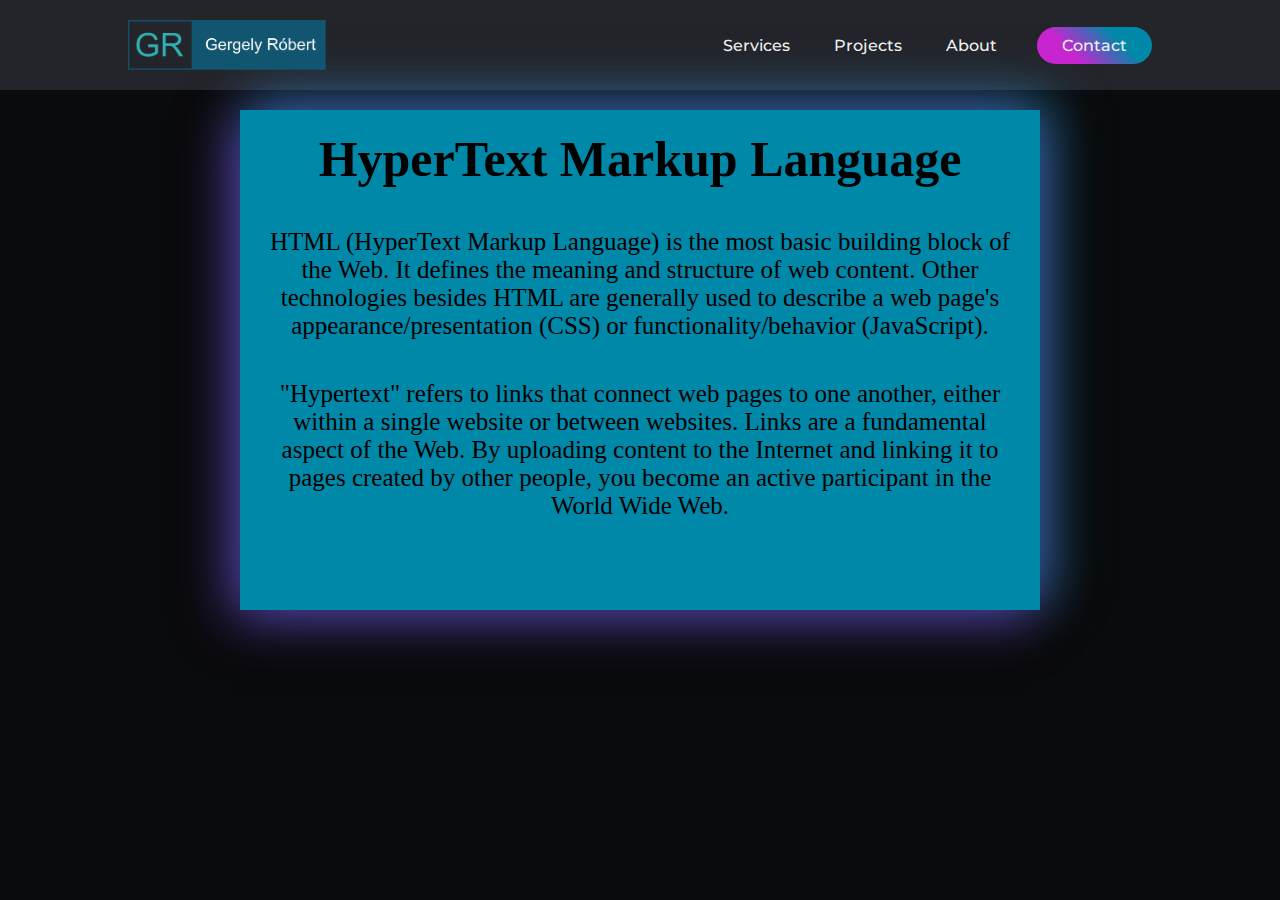
==== index.html @ 697a5683 "Final" ====
<!DOCTYPE html>
<html lang="en">

<head>
    <meta charset="UTF-8">
    <meta http-equiv="X-UA-Compatible" content="IE=edge">
    <meta name="viewport" content="width=device-width, initial-scale=1.0">
    <meta name="description" content="">
    <link rel="stylesheet" href="style.css">

    <title>Nav_bar_1</title>

</head>

<body>
    <header>
        <img class="logo" src="images/gr-logo.png" alt="gr-logo">
        <nav>
            <ul class="nav_links">
                <li><a href="#">Services</a></li>
                <li><a href="#">Projects</a></li>
                <li><a href="#">About</a></li>
            </ul>

        </nav>

        <a class="cta" href="#"><button type="button">Contact</button></a>
    </header>

    <!-- .container>.buttons>a[href="#"].btn.btn-${Click Me}*3
            EZ a COMMAND EZT CSINALJA
    <div class="container">
        <div class="buttons">
            <a href="#" class="btn btn-1">Click Me</a>
            <a href="#" class="btn btn-2">Click Me</a>
            <a href="#" class="btn btn-3">Click Me</a>
        </div>
    </div> -->

    <div class="content">
        <h1>HyperText Markup Language</h1>
        <p>HTML (HyperText Markup Language) is the most basic building block of the Web. It defines the meaning and
            structure of web content. Other technologies besides HTML are generally used to describe a web page's
            appearance/presentation (CSS) or functionality/behavior (JavaScript).</p>

        <p><span>"Hypertext"</span> refers to links that connect web pages to one another, either within a single website or between
            websites. Links are a fundamental aspect of the Web. By uploading content to the Internet and linking it to
            pages created by other people, you become an active participant in the World Wide Web.</p>
    </div>

</body>

</html>
---- style.css ----
@import url('https://fonts.googleapis.com/css2?family=Montserrat:wght@500&family=Poppins&display=swap');

* {
    box-sizing: border-box;
    margin: 0;
    padding: 0;
}

body{
    background-color: #0a0b0c;
    
}

li,
a,
button {
    font-family: 'Montserrat', sans-serif;
    font-weight: 500;
    font-size: 16px;
    color: #edf0f1;
    text-decoration: none;
}

header {
    display: flex;
    justify-content: flex-end;
    align-items: center;
    padding: 20px 10%;
    background-color: #24252a;
}

.logo {
    cursor: pointer;
    margin-right: auto;
}


.nav_links {
    list-style: none;
}

.nav_links li {
    display: inline-block;
    padding: 0px 20px;
}

.nav_links li a {
    transition: all 0.3s ease 0s;
}

.nav_links li a:hover {
    color: #0088a9;
}

button {
    margin-left: 20px;
    padding: 9px 25px;
    background-image: linear-gradient(225deg, #0088a9 30%, #C625d0 70%);
    border: none;
    border-radius: 50px;
    cursor: pointer;
    transition: all 0.3s ease 0s;
    margin-left: 20px;
}

button:hover {
    box-shadow: -10px 10px 25px 0 rgba(143, 64, 248, 0.5), 10px -10px 25px 0 rgba(39, 200, 255, 0.5);

}


.logo {
    height: 50px;
    /* width: 40px; */
}

/*--------------{ DIV->CONTENT }-----------------*/

.content {
    margin: 20px;
    display: block;
    margin-left: auto;
    margin-right: auto;
    max-width: 800px;
    height: 500px;
    background-color: #0088a9;
    box-shadow: -10px 10px 50px 0 rgba(143, 64, 248, 0.5), 10px -10px 50px 0 rgba(39, 200, 255, 0.5);
    /* backdrop-filter: blur(5px); */

}

.content h1 {
    text-align: center;
    padding: 20px;
    font-size: 50px;
}

.content p {
    text-align: center;
    padding: 20px;
    font-size: 25px;
}
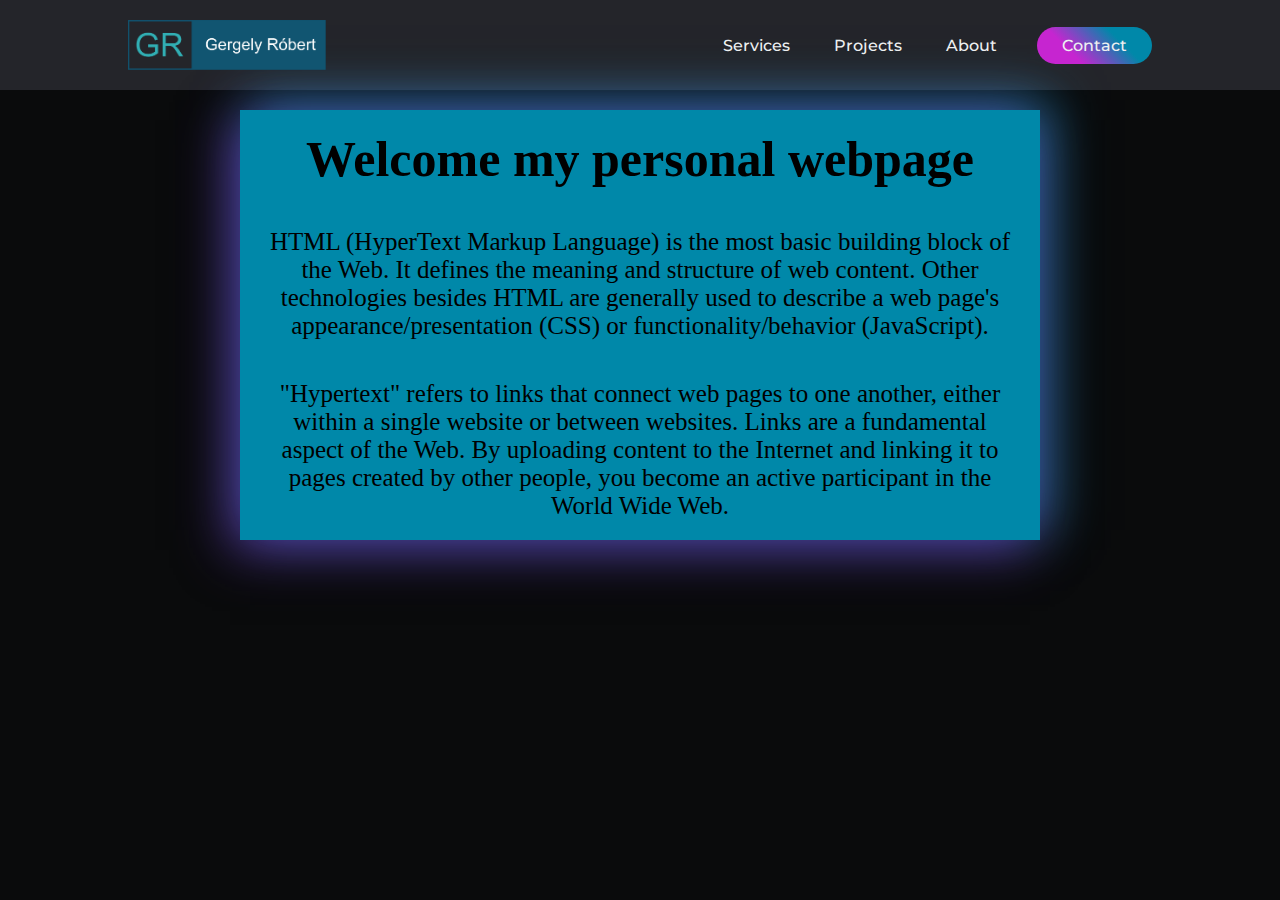
==== commit 8dd8c4f1: "Contact page" ====
--- a/index.html
+++ b/index.html
@@ -18,13 +18,13 @@
         <nav>
             <ul class="nav_links">
                 <li><a href="#">Services</a></li>
-                <li><a href="#">Projects</a></li>
-                <li><a href="#">About</a></li>
+                <li><a href="https://github.com/RoGer-96" target="blank" >Projects</a></li>
+                <li><a href="C">About</a></li>
             </ul>
 
         </nav>
 
-        <a class="cta" href="#"><button type="button">Contact</button></a>
+        <a class="cta" href="Contact.html"><button type="button">Contact</button></a>
     </header>
 
     <!-- .container>.buttons>a[href="#"].btn.btn-${Click Me}*3
@@ -38,7 +38,7 @@
     </div> -->
 
     <div class="content">
-        <h1>HyperText Markup Language</h1>
+        <h1><span id="mainTitle">Welcome my personal webpage</span></h1>
         <p>HTML (HyperText Markup Language) is the most basic building block of the Web. It defines the meaning and
             structure of web content. Other technologies besides HTML are generally used to describe a web page's
             appearance/presentation (CSS) or functionality/behavior (JavaScript).</p>
--- a/style.css
+++ b/style.css
@@ -71,7 +71,6 @@
 
 .logo {
     height: 50px;
-    /* width: 40px; */
 }
 
 /*--------------{ DIV->CONTENT }-----------------*/
@@ -82,7 +81,7 @@
     margin-left: auto;
     margin-right: auto;
     max-width: 800px;
-    height: 500px;
+    height: 100%;
     background-color: #0088a9;
     box-shadow: -10px 10px 50px 0 rgba(143, 64, 248, 0.5), 10px -10px 50px 0 rgba(39, 200, 255, 0.5);
     /* backdrop-filter: blur(5px); */
